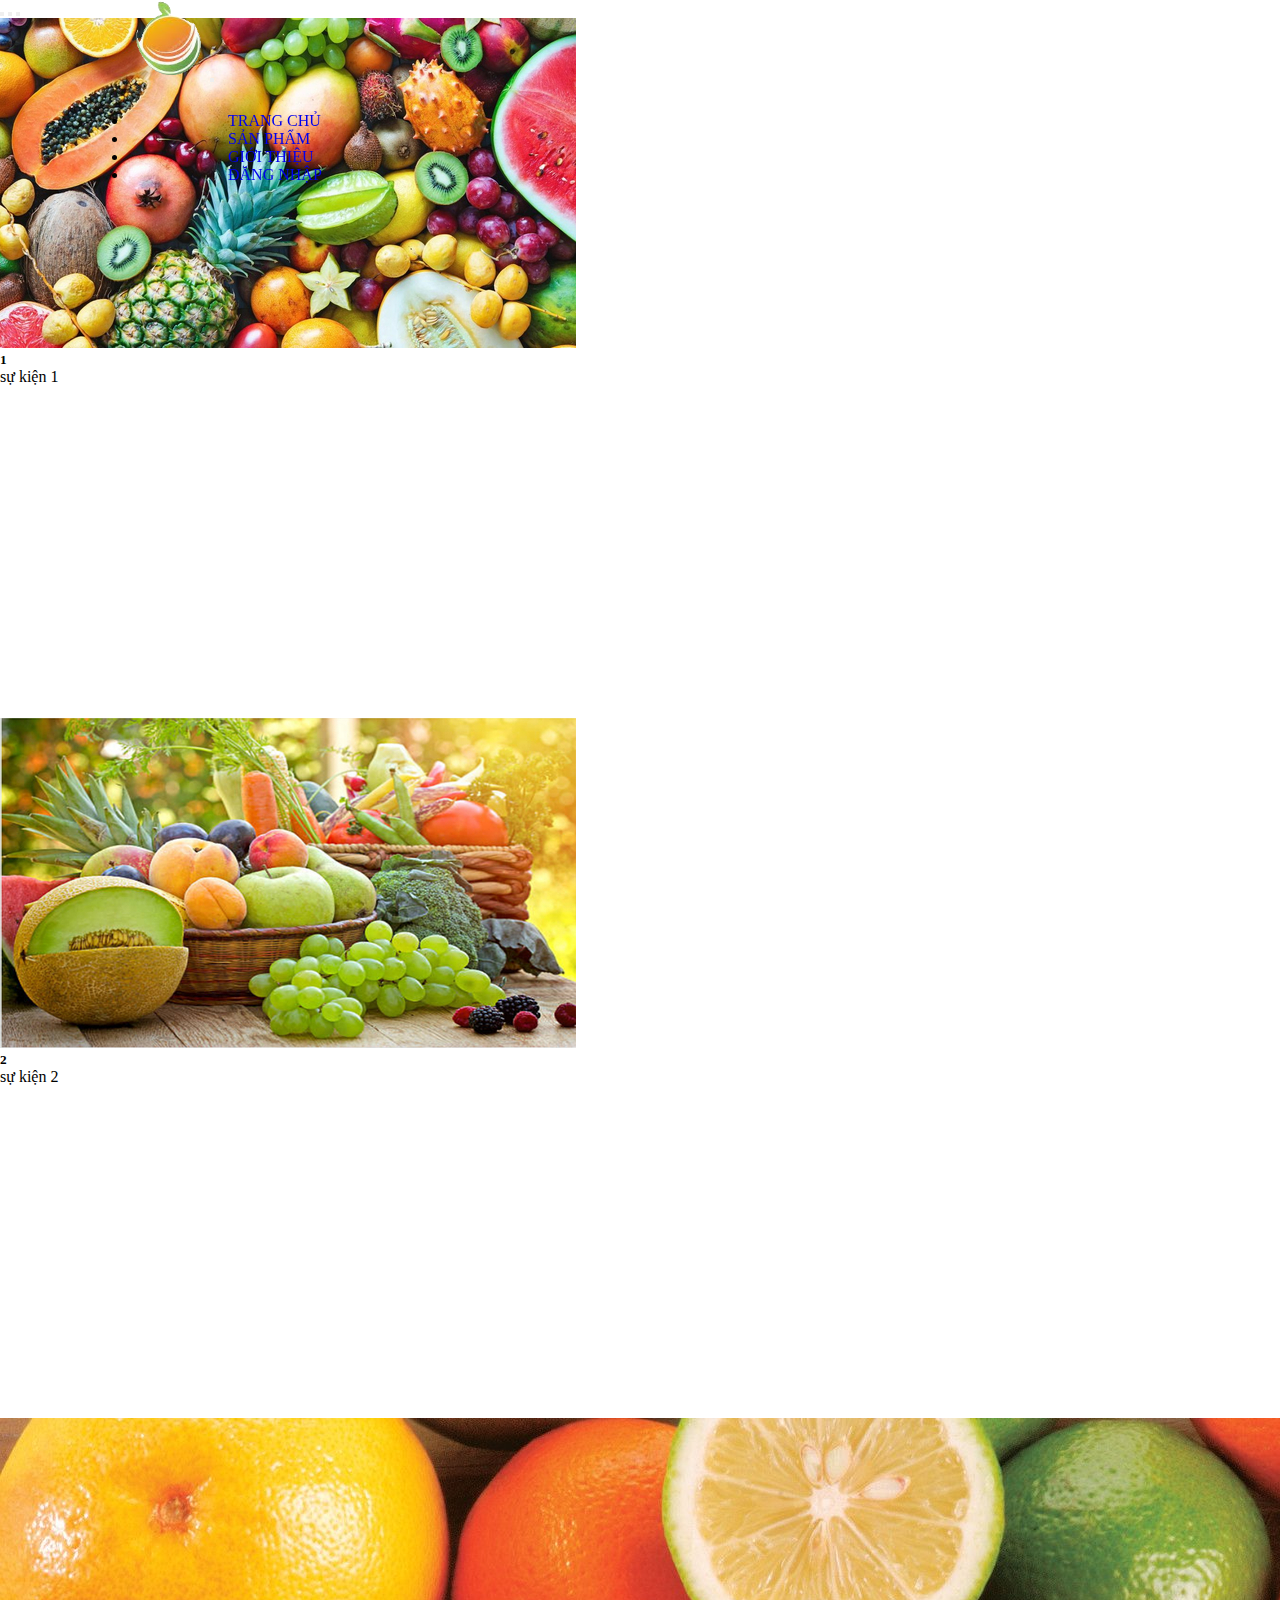
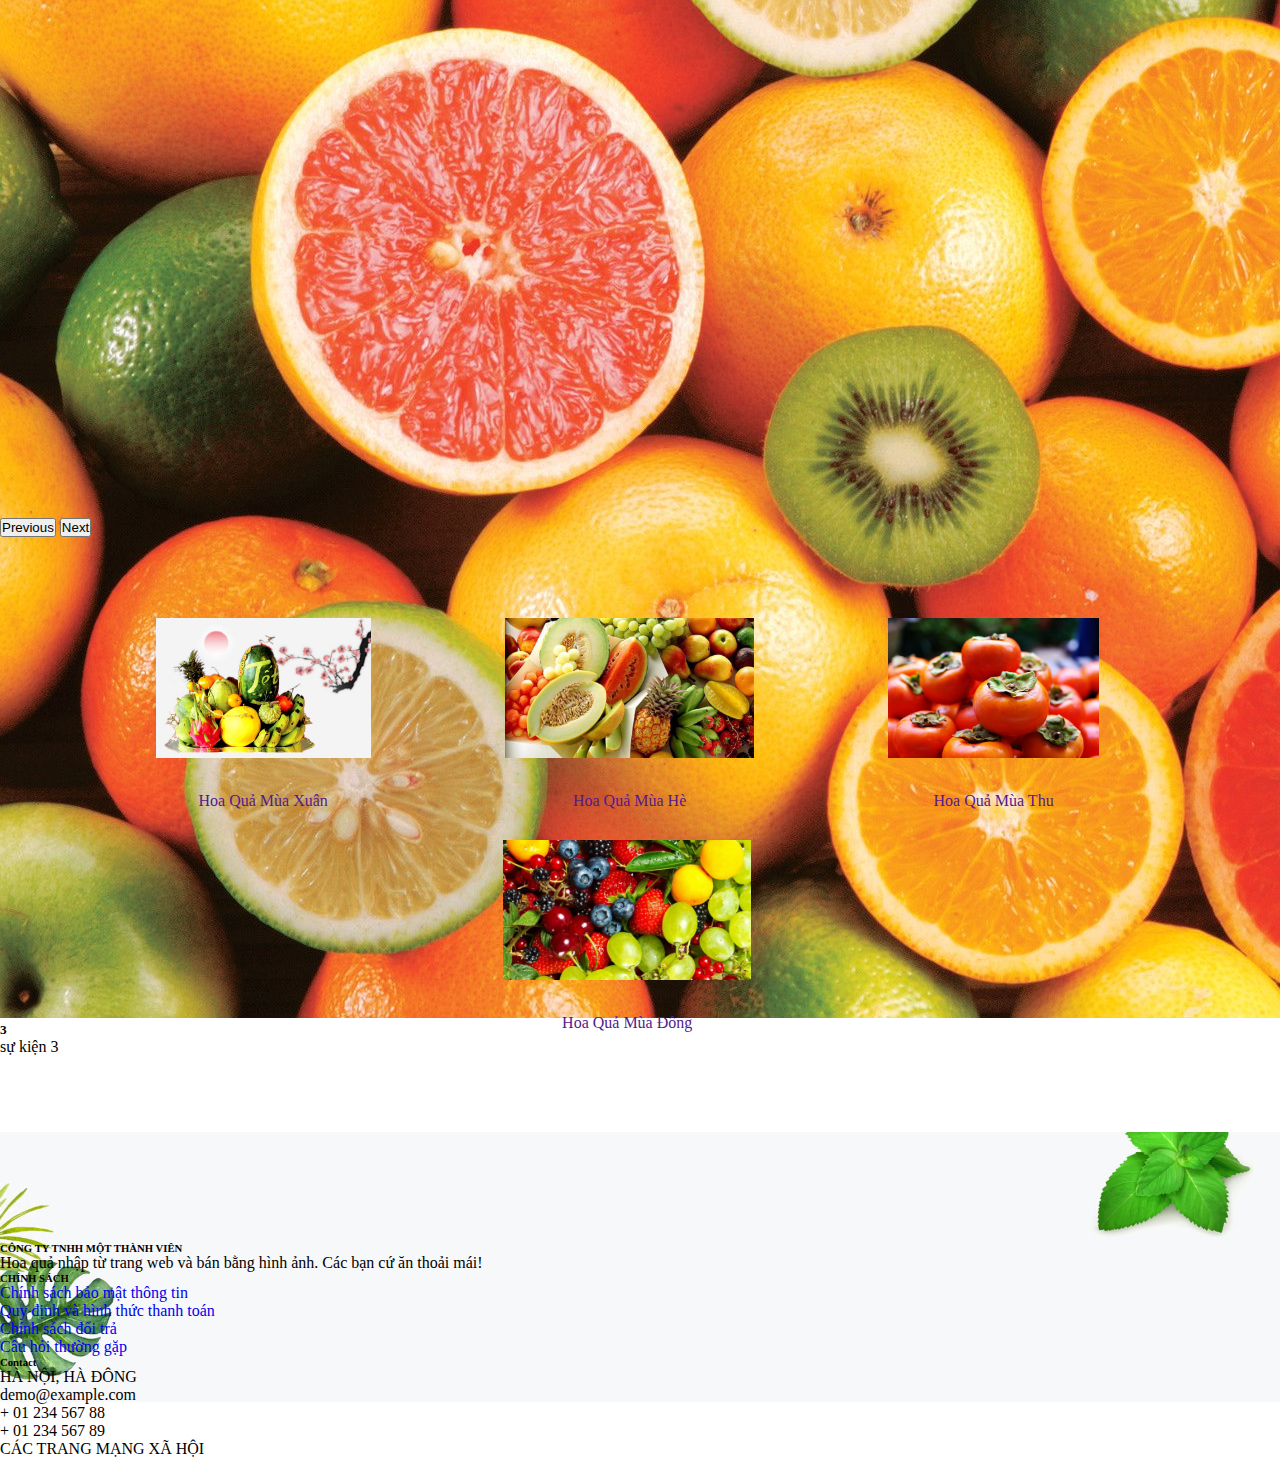
==== index.html @ 72028f64 "bt" ====
<!DOCTYPE html>
<html>
  <head>
    <meta name="viewport" content="width=device-width, initial-scale=1" />
    <!-- CSS only -->
    <link
      href="https://cdn.jsdelivr.net/npm/bootstrap@5.2.3/dist/css/bootstrap.min.css"
      rel="stylesheet"
      integrity="sha384-rbsA2VBKQhggwzxH7pPCaAqO46MgnOM80zW1RWuH61DGLwZJEdK2Kadq2F9CUG65"
      crossorigin="anonymous"
    />
    <!-- JavaScript Bundle with Popper -->
    <script
      src="https://cdn.jsdelivr.net/npm/bootstrap@5.2.3/dist/js/bootstrap.bundle.min.js"
      integrity="sha384-kenU1KFdBIe4zVF0s0G1M5b4hcpxyD9F7jL+jjXkk+Q2h455rYXK/7HAuoJl+0I4"
      crossorigin="anonymous"
    ></script>
    <link rel="stylesheet" href="/css/style.css" />
    <link
      rel="stylesheet"
      href="https://cdnjs.cloudflare.com/ajax/libs/font-awesome/6.2.1/css/all.min.css"
      integrity="sha512-MV7K8+y+gLIBoVD59lQIYicR65iaqukzvf/nwasF0nqhPay5w/9lJmVM2hMDcnK1OnMGCdVK+iQrJ7lzPJQd1w=="
      crossorigin="anonymous"
      referrerpolicy="no-referrer"
    />
  </head>
  <body>
    <!--ĐẦU-->
    <header class="top-navbar">
      <nav class="navbar navbar-expand-lg bg-light">
        <div class="container-fluid">
          <a class="navbar-brand" href="#"
            ><img src="/image/logo.jpg" style="height: 80px"
          /></a>
          <button
            class="navbar-toggler"
            type="button"
            data-bs-toggle="collapse"
            data-bs-target="#navbarNav"
            aria-controls="navbarNav"
            aria-expanded="false"
            aria-label="Toggle navigation"
          >
            <span class="navbar-toggler-icon"></span>
          </button>
          <div class="collapse navbar-collapse" id="navbarNav">
            <ul class="navbar-nav">
              <li class="nav-item">
                <a class="nav-link" aria-current="page" href="#">TRANG CHỦ</a>
              </li>
              <li class="nav-item">
                <a class="nav-link" href="/page/menu.html">SẢN PHẨM</a>
              </li>
              <li class="nav-item">
                <a class="nav-link" href="#">GIỚI THIỆU</a>
              </li>
              <li class="nav-item">
                <a class="nav-link" href="/page/register.html">ĐĂNG NHẬP</a>
              </li>
            </ul>
          </div>
        </div>
      </nav>
    </header>
    <!--giữa-->
    <div class="slide-show">
      <div
        id="carouselExampleCaptions"
        class="carousel slide"
        data-bs-ride="false"
      >
        <div class="carousel-indicators">
          <button
            type="button"
            data-bs-target="#carouselExampleCaptions"
            data-bs-slide-to="0"
            class="active"
            aria-current="true"
            aria-label="Slide 1"
          ></button>
          <button
            type="button"
            data-bs-target="#carouselExampleCaptions"
            data-bs-slide-to="1"
            aria-label="Slide 2"
          ></button>
          <button
            type="button"
            data-bs-target="#carouselExampleCaptions"
            data-bs-slide-to="2"
            aria-label="Slide 3"
          ></button>
        </div>
        <div class="carousel-inner">
          <div class="carousel-item active">
            <img
              src="/image/foody-upload-api-foody-mobile-fr-1107bd9d-210805191256.jpeg"
              class="d-block w-100"
              alt="..."
            />
            <div class="carousel-caption d-none d-md-block">
              <h5>1</h5>
              <p>sự kiện 1</p>
            </div>
          </div>
          <div class="carousel-item">
            <img
              src="/image/foody-upload-api-foody-mobile-untitled-2-jpg-181228170008.jpg"
              class="d-block w-100"
              alt="..."
            />
            <div class="carousel-caption d-none d-md-block">
              <h5>2</h5>
              <p>sự kiện 2</p>
            </div>
          </div>
          <div class="carousel-item">
            <img
              src="/image/Fruits-Wallpapers.jpg"
              class="d-block w-100"
              alt="..."
            />
            <div class="carousel-caption d-none d-md-block">
              <h5>3</h5>
              <p>sự kiện 3</p>
            </div>
          </div>
        </div>
        <button
          class="carousel-control-prev"
          type="button"
          data-bs-target="#carouselExampleCaptions"
          data-bs-slide="prev"
        >
          <span class="carousel-control-prev-icon" aria-hidden="true"></span>
          <span class="visually-hidden">Previous</span>
        </button>
        <button
          class="carousel-control-next"
          type="button"
          data-bs-target="#carouselExampleCaptions"
          data-bs-slide="next"
        >
          <span class="carousel-control-next-icon" aria-hidden="true"></span>
          <span class="visually-hidden">Next</span>
        </button>
      </div>
    </div>
    <!--sản phẩm-->
    <div class="list-container">
      <div class="menu-logo col-12 col-sm-12 col-md-6 col-lg-6 col-xl-3">
        <div>
          <img src="/image/xuan300.jpg" style="width: 100%; height: 200px" />
        </div>
        <div class="list-container-a"><a href="">Hoa Quả Mùa Xuân</a></div>
      </div>

      <div class="menu-logo col-12 col-sm-12 col-md-6 col-lg-6 col-xl-3">
        <div>
          <img src="/image/ha300.jpg" style="width: 100%; height: 200px" />
        </div>
        <div class="list-container-a"><a href="">Hoa Quả Mùa Hè</a></div>
      </div>
      <div class="menu-logo col-12 col-sm-12 col-md-6 col-lg-6 col-xl-3">
        <div>
          <img src="/image/thu300.jpg" style="width: 100%; height: 200px" />
        </div>
        <div class="list-container-a"><a href="">Hoa Quả Mùa Thu</a></div>
      </div>
      <div class="menu-logo col-12 col-sm-12 col-md-6 col-lg-6 col-xl-3">
        <div>
          <img src="/image/dong300.jpg" style="width: 100%; height: 200px" />
        </div>
        <div class="list-container-a"><a href="">Hoa Quả Mùa Đông</a></div>
      </div>
    </div>

    <!-- Footer -->
    <footer class="text-center text-lg-start bg-white text-muted">
      <!-- Section: Links  -->
      <section class="section-top">
        <div class="container text-center text-md-start mt-5">
          <!-- Grid row -->
          <div class="row mt-3">
            <!-- Grid column -->
            <div class="col-md-3 col-lg-4 col-xl-3 mx-auto mb-4">
              <!-- Content -->
              <h6 class="text-uppercase fw-bold mb-4">
                <i class="fas fa-gem me-3 text-secondary"></i>CÔNG TY TNHH MỘT
                THÀNH VIÊN
              </h6>
              <p>
                Hoa quả nhập từ trang web và bán bằng hình ảnh. Các bạn cứ ăn
                thoải mái!
              </p>
            </div>
            <!-- Grid column -->

            <!-- Grid column -->
            <div class="col-md-2 col-lg-2 col-xl-2 mx-auto mb-4">
              <!-- Links -->
              <h6 class="text-uppercase fw-bold mb-4">CHÍNH SÁCH</h6>
              <p>
                <a href="#!" class="text-reset">Chính sách bảo mật thông tin</a>
              </p>
              <p>
                <a href="#!" class="text-reset"
                  >Quy định và hình thức thanh toán</a
                >
              </p>
              <p>
                <a href="#!" class="text-reset">Chính sách đổi trả</a>
              </p>
              <p>
                <a href="#!" class="text-reset">Câu hỏi thường gặp</a>
              </p>
            </div>
            <!-- Grid column -->

            <!-- Grid column -->
            <div class="col-md-4 col-lg-3 col-xl-3 mx-auto mb-md-0 mb-4">
              <!-- Links -->
              <h6 class="text-uppercase fw-bold mb-4">Contact</h6>
              <p>
                <i class="fas fa-home me-3 text-secondary"></i> HÀ NỘI, HÀ ĐÔNG
              </p>
              <p>
                <i class="fas fa-envelope me-3 text-secondary"></i>
                demo@example.com
              </p>
              <p>
                <i class="fas fa-phone me-3 text-secondary"></i> + 01 234 567 88
              </p>
              <p>
                <i class="fas fa-print me-3 text-secondary"></i> + 01 234 567 89
              </p>
            </div>
            <!-- Grid column -->
          </div>
          <!-- Grid row -->
        </div>
      </section>
      <section
        class="d-flex justify-content-center justify-content-lg-between p-4 border-bottom"
      >
        <!-- Left -->
        <div class="me-5 d-none d-lg-block">
          <span>CÁC TRANG MẠNG XÃ HỘI</span>
        </div>
        <!-- Left -->

        <!-- Right -->
        <div>
          <a href="" class="me-4 link-secondary">
            <i class="fab fa-facebook-f"></i>
          </a>
          <a href="" class="me-4 link-secondary">
            <i class="fab fa-twitter"></i>
          </a>
          <a href="" class="me-4 link-secondary">
            <i class="fab fa-google"></i>
          </a>
          <a href="" class="me-4 link-secondary">
            <i class="fab fa-instagram"></i>
          </a>
          <a href="" class="me-4 link-secondary">
            <i class="fab fa-linkedin"></i>
          </a>
          <a href="" class="me-4 link-secondary">
            <i class="fab fa-github"></i>
          </a>
        </div>
        <!-- Right -->
      </section>
      <!-- Section: Links  -->
    </footer>
    <!-- Footer -->
    <script src="/js/index.js"></script>
  </body>
</html>
---- css/style.css ----
/*                                                 đầu trang                  */
*{
    padding: 0;
    margin: 0;
    box-sizing: border-box;
}
/* body {
    background-image: url("/image/body.jpg");
    background-size: cover;
    background-attachment: fixed;
    background-repeat: no-repeat;
    
} */
.top-navbar {
    position: fixed;
    z-index: 2;
}

.top-navbar .navbar {
    position: fixed;
    width: 100%;
    /* z-index: 100; */
}

.container-fluid{
    padding-left: 10%;
    /* background-color: orange; */
    border-radius: 0px 0px 100px 100px;
    height: 60px;
}

.nav-link {
    padding-left: 100px !important;
}

.navbar-toggler {
    margin-right: 50px;
    margin-bottom: 30px;
}

.nav-item a:hover {
    color: red;
}


/*                                  giữa trang                            */

.slide-show{
    width: 100%;
    margin: 0 auto;
}

.carousel-item ,image {
    width: 100%;
    height: 700px;
}




                                        /*menu*/
.list-container{
     width: 90%;
    /* height: 100%;  */
    margin: 4%;
    display: flex;
    /* padding: 50px; */
    justify-content: space-evenly;
   flex-wrap: wrap;
    
}

.list-container img {
    padding: 30px;
}

a:hover {
    color: red;
}
a {
    text-decoration: none
}
.list-container-a {
    display: flex;
    justify-content: center;  
}
                                         /* cuối*/
.section-top {
    background-image: url(/image/bg-footer.jpg);
    background-size: contain;
    background-position: top center;
    background-repeat: no-repeat;
    padding-top: 60px;
    margin-top: 100px;
}
.footer-container{
    width: 100%;
        height: 100%;
        margin-top: 10%;
        display: flex;
        padding: 20px;
        justify-content: space-evenly;
        border-radius: 20px 20px 0px 0px;
        box-shadow: 0px 0px 0px 5px greenyellow;
        flex-wrap: wrap;
        background-color: beige;
    
}

.footer-bot {
    width: 100%;
    height: 100%;
    display: flex;
    justify-content: center;
    font-size: 50px;
    margin-top: 50px;

}
.footer-top-text {
    width: 50%;
}

@media screen and (max-width: 800px){
    #demo {
        display: none;
    }
    
}

.row {
    padding-top: 50px;

}
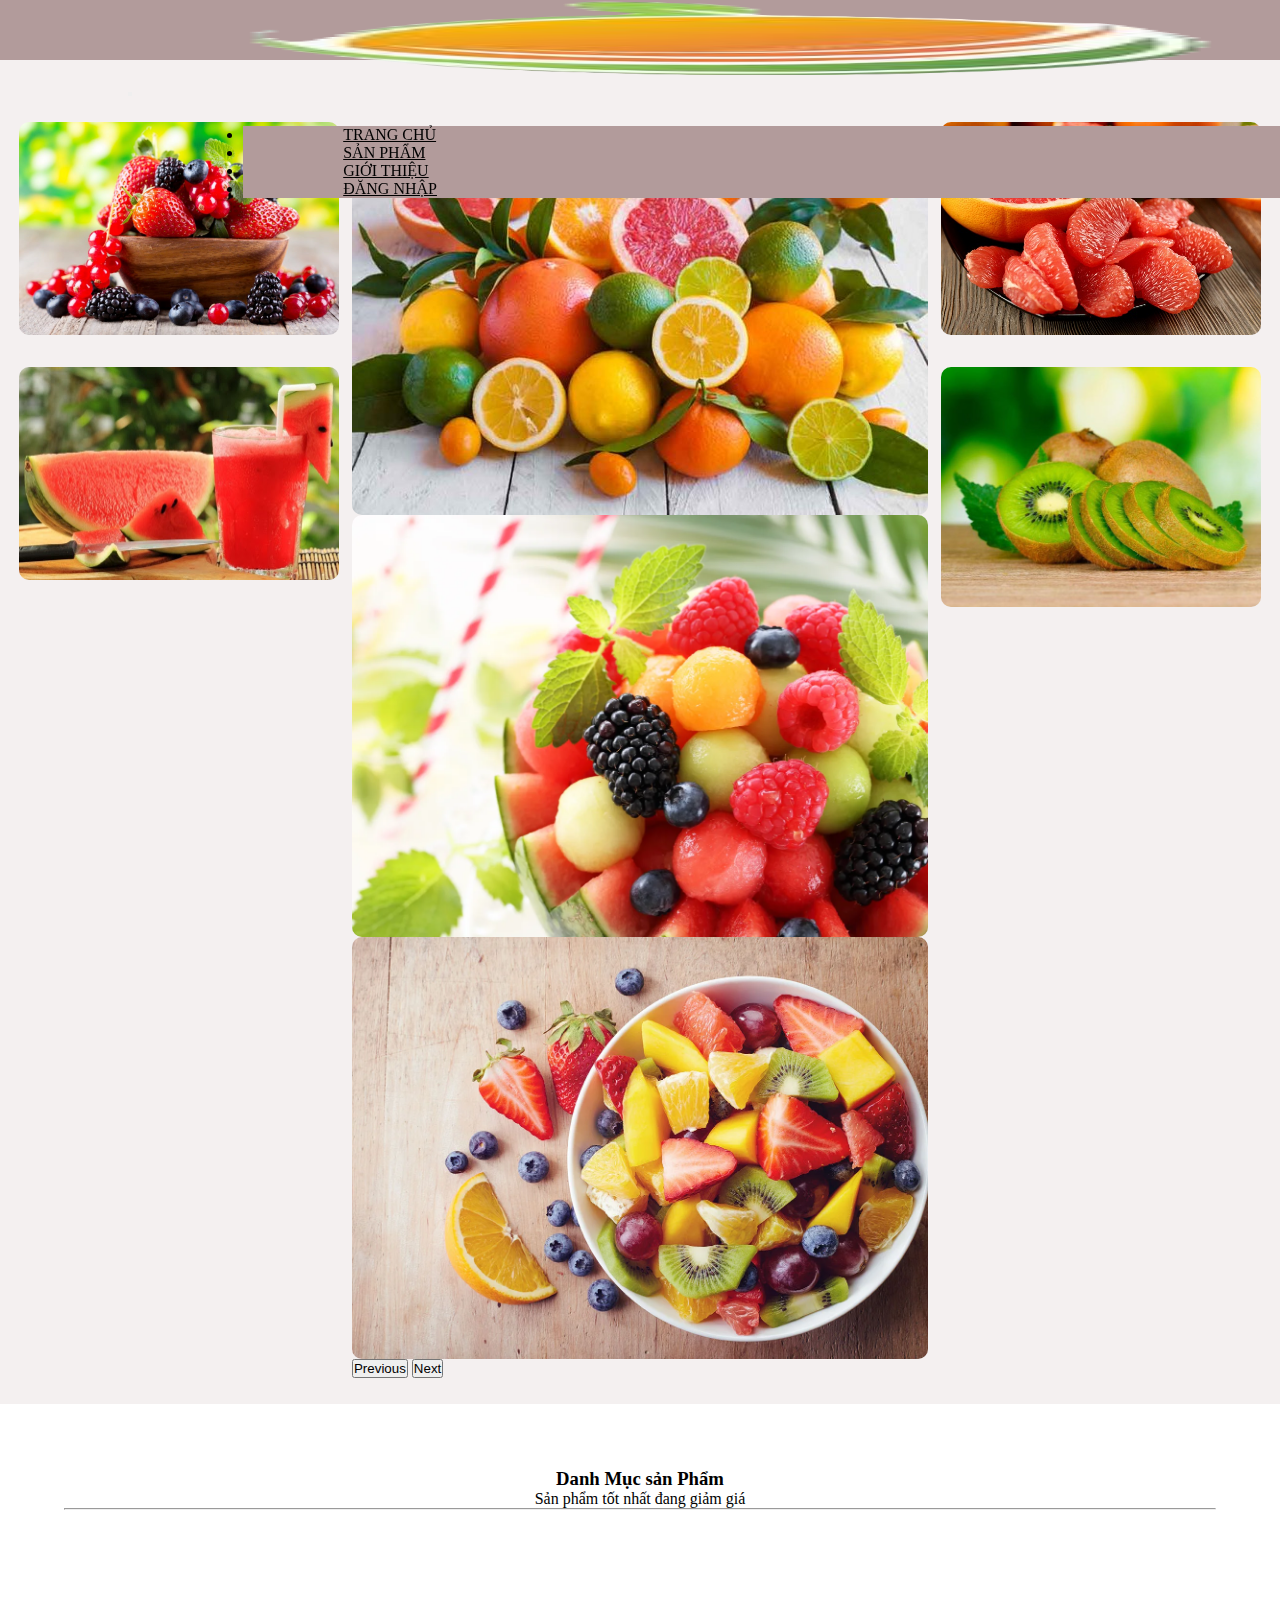
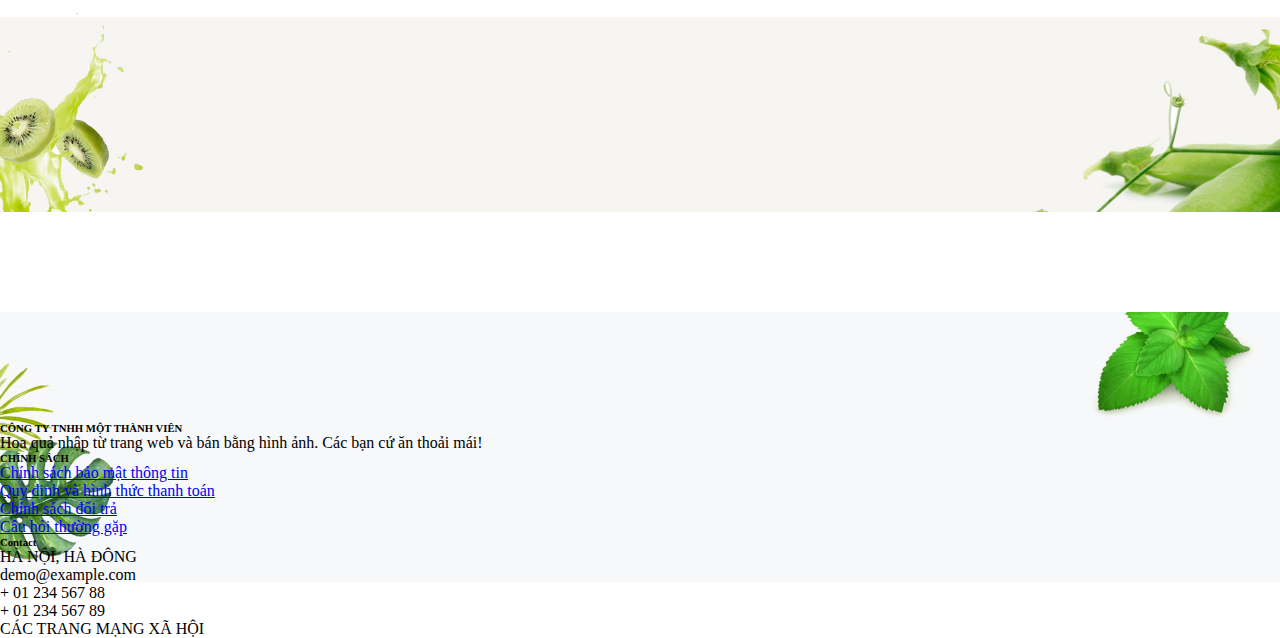
==== commit edf667e2: "update" ====
--- a/index.html
+++ b/index.html
@@ -23,6 +23,7 @@
       crossorigin="anonymous"
       referrerpolicy="no-referrer"
     />
+    <link rel="stylesheet" href="/css/menu.css">
   </head>
   <body>
     <!--ĐẦU-->
@@ -55,7 +56,7 @@
                 <a class="nav-link" href="#">GIỚI THIỆU</a>
               </li>
               <li class="nav-item">
-                <a class="nav-link" href="/page/register.html">ĐĂNG NHẬP</a>
+                <a class="nav-link" href="/page/login.html">ĐĂNG NHẬP</a>
               </li>
             </ul>
           </div>
@@ -63,128 +64,115 @@
       </nav>
     </header>
     <!--giữa-->
-    <div class="slide-show">
-      <div
-        id="carouselExampleCaptions"
-        class="carousel slide"
-        data-bs-ride="false"
-      >
-        <div class="carousel-indicators">
+
+    <div class="daicontainer">
+      <div class="daicontainer-left">
+        <div class="left-img">
+          <div class="img-product">
+            <img class="img-prd-index" src="/image/xuan300.jpg" alt="" />
+          </div>
+          <div class="content-product">
+            <h3 class="content-product-h3"><a href="">Mùa Xuân</a></h3>
+            
+          </div>
+        </div>
+         <div class="left-img">
+          <div class="img-product">
+            <img class="img-prd-index" src="/image/ha.jpg" alt="" />
+          </div>
+          <div class="content-product">
+            <h3 class="content-product-h3"><a href="">Mùa Hè</a></h3>
+            
+          </div>
+        </div>
+      </div>
+      <div class="daicontainer-mid">
+        <div
+          id="carouselExampleFade"
+          class="carousel slide carousel-fade"
+          data-bs-ride="carousel"
+        >
+          <div class="carousel-inner">
+            <div class="carousel-item active">
+              <img src="/image/slice-1.jpg" class="d-block w-100" alt="..." />
+            </div>
+            <div class="carousel-item">
+              <img src="/image/slice-2.jpg" class="d-block w-100" alt="..." />
+            </div>
+            <div class="carousel-item">
+              <img src="/image/slice-3.jpg" class="d-block w-100" alt="..." />
+            </div>
+          </div>
           <button
+            class="carousel-control-prev"
             type="button"
-            data-bs-target="#carouselExampleCaptions"
-            data-bs-slide-to="0"
-            class="active"
-            aria-current="true"
-            aria-label="Slide 1"
-          ></button>
+            data-bs-target="#carouselExampleFade"
+            data-bs-slide="prev"
+          >
+            <span class="carousel-control-prev-icon" aria-hidden="true"></span>
+            <span class="visually-hidden">Previous</span>
+          </button>
           <button
+            class="carousel-control-next"
             type="button"
-            data-bs-target="#carouselExampleCaptions"
-            data-bs-slide-to="1"
-            aria-label="Slide 2"
-          ></button>
-          <button
-            type="button"
-            data-bs-target="#carouselExampleCaptions"
-            data-bs-slide-to="2"
-            aria-label="Slide 3"
-          ></button>
-        </div>
-        <div class="carousel-inner">
-          <div class="carousel-item active">
-            <img
-              src="/image/foody-upload-api-foody-mobile-fr-1107bd9d-210805191256.jpeg"
-              class="d-block w-100"
-              alt="..."
-            />
-            <div class="carousel-caption d-none d-md-block">
-              <h5>1</h5>
-              <p>sự kiện 1</p>
-            </div>
-          </div>
-          <div class="carousel-item">
-            <img
-              src="/image/foody-upload-api-foody-mobile-untitled-2-jpg-181228170008.jpg"
-              class="d-block w-100"
-              alt="..."
-            />
-            <div class="carousel-caption d-none d-md-block">
-              <h5>2</h5>
-              <p>sự kiện 2</p>
-            </div>
-          </div>
-          <div class="carousel-item">
-            <img
-              src="/image/Fruits-Wallpapers.jpg"
-              class="d-block w-100"
-              alt="..."
-            />
-            <div class="carousel-caption d-none d-md-block">
-              <h5>3</h5>
-              <p>sự kiện 3</p>
-            </div>
-          </div>
-        </div>
-        <button
-          class="carousel-control-prev"
-          type="button"
-          data-bs-target="#carouselExampleCaptions"
-          data-bs-slide="prev"
-        >
-          <span class="carousel-control-prev-icon" aria-hidden="true"></span>
-          <span class="visually-hidden">Previous</span>
-        </button>
-        <button
-          class="carousel-control-next"
-          type="button"
-          data-bs-target="#carouselExampleCaptions"
-          data-bs-slide="next"
-        >
-          <span class="carousel-control-next-icon" aria-hidden="true"></span>
-          <span class="visually-hidden">Next</span>
-        </button>
-      </div>
-    </div>
-    <!--sản phẩm-->
-    <div class="list-container">
-      <div class="menu-logo col-12 col-sm-12 col-md-6 col-lg-6 col-xl-3">
-        <div>
-          <img src="/image/xuan300.jpg" style="width: 100%; height: 200px" />
-        </div>
-        <div class="list-container-a"><a href="">Hoa Quả Mùa Xuân</a></div>
-      </div>
-
-      <div class="menu-logo col-12 col-sm-12 col-md-6 col-lg-6 col-xl-3">
-        <div>
-          <img src="/image/ha300.jpg" style="width: 100%; height: 200px" />
-        </div>
-        <div class="list-container-a"><a href="">Hoa Quả Mùa Hè</a></div>
-      </div>
-      <div class="menu-logo col-12 col-sm-12 col-md-6 col-lg-6 col-xl-3">
-        <div>
-          <img src="/image/thu300.jpg" style="width: 100%; height: 200px" />
-        </div>
-        <div class="list-container-a"><a href="">Hoa Quả Mùa Thu</a></div>
-      </div>
-      <div class="menu-logo col-12 col-sm-12 col-md-6 col-lg-6 col-xl-3">
-        <div>
-          <img src="/image/dong300.jpg" style="width: 100%; height: 200px" />
-        </div>
-        <div class="list-container-a"><a href="">Hoa Quả Mùa Đông</a></div>
+            data-bs-target="#carouselExampleFade"
+            data-bs-slide="next"
+          >
+            <span class="carousel-control-next-icon" aria-hidden="true"></span>
+            <span class="visually-hidden">Next</span>
+          </button>
+        </div>
+      </div>
+      <div class="daicontainer-right">
+        <div class="left-img">
+          <div class="img-product">
+            <img class="img-prd-index" src="/image/thu.jpg" alt="" />
+          </div>
+          <div class="content-product">
+            <h3 class="content-product-h3"><a href="">Mùa Thu</a></h3>
+            
+          </div>
+        </div>
+        <div class="left-img">
+          <div class="img-product">
+            <img class="img-prd-index" src="/image/dong.jpg" alt="" />
+          </div>
+          <div class="content-product">
+            <h3 class="content-product-h3"><a href="">Mùa Đông</a></h3>
+            
+          </div>
+        </div>
+        
+      </div>
+    </div>
+
+    <div class="letter">
+      <h3>Danh Mục sản Phẩm</h3>
+      <p>Sản phẩm tốt nhất đang giảm giá</p>
+      <hr>
+    </div>
+
+    <div class="container-listFuirt">
+
+    </div>
+    
+    <div class="menuBot">
+      <div class="wpb_column">
+        <i class="fa-solid fa-truck-fast" style="font-size: 30px;"></i>
+        <i class="fa-solid fa-rotate-left" style="font-size: 30px;"></i>
+        <i class="fa-solid fa-gifts" style="font-size: 30px;"></i>
       </div>
     </div>
 
     <!-- Footer -->
     <footer class="text-center text-lg-start bg-white text-muted">
-      <!-- Section: Links  -->
       <section class="section-top">
         <div class="container text-center text-md-start mt-5">
-          <!-- Grid row -->
+
           <div class="row mt-3">
-            <!-- Grid column -->
+
             <div class="col-md-3 col-lg-4 col-xl-3 mx-auto mb-4">
-              <!-- Content -->
+
               <h6 class="text-uppercase fw-bold mb-4">
                 <i class="fas fa-gem me-3 text-secondary"></i>CÔNG TY TNHH MỘT
                 THÀNH VIÊN
@@ -194,11 +182,11 @@
                 thoải mái!
               </p>
             </div>
-            <!-- Grid column -->
-
-            <!-- Grid column -->
+
+
+
             <div class="col-md-2 col-lg-2 col-xl-2 mx-auto mb-4">
-              <!-- Links -->
+
               <h6 class="text-uppercase fw-bold mb-4">CHÍNH SÁCH</h6>
               <p>
                 <a href="#!" class="text-reset">Chính sách bảo mật thông tin</a>
@@ -215,11 +203,11 @@
                 <a href="#!" class="text-reset">Câu hỏi thường gặp</a>
               </p>
             </div>
-            <!-- Grid column -->
-
-            <!-- Grid column -->
+
+
+
             <div class="col-md-4 col-lg-3 col-xl-3 mx-auto mb-md-0 mb-4">
-              <!-- Links -->
+
               <h6 class="text-uppercase fw-bold mb-4">Contact</h6>
               <p>
                 <i class="fas fa-home me-3 text-secondary"></i> HÀ NỘI, HÀ ĐÔNG
@@ -235,21 +223,21 @@
                 <i class="fas fa-print me-3 text-secondary"></i> + 01 234 567 89
               </p>
             </div>
-            <!-- Grid column -->
-          </div>
-          <!-- Grid row -->
+
+          </div>
+
         </div>
       </section>
       <section
         class="d-flex justify-content-center justify-content-lg-between p-4 border-bottom"
       >
-        <!-- Left -->
+
         <div class="me-5 d-none d-lg-block">
           <span>CÁC TRANG MẠNG XÃ HỘI</span>
         </div>
-        <!-- Left -->
-
-        <!-- Right -->
+
+
+
         <div>
           <a href="" class="me-4 link-secondary">
             <i class="fab fa-facebook-f"></i>
@@ -270,11 +258,11 @@
             <i class="fab fa-github"></i>
           </a>
         </div>
-        <!-- Right -->
+
       </section>
-      <!-- Section: Links  -->
+
     </footer>
-    <!-- Footer -->
+
     <script src="/js/index.js"></script>
   </body>
 </html>
--- a/css/style.css
+++ b/css/style.css
@@ -14,14 +14,19 @@
 .top-navbar {
     position: fixed;
     z-index: 2;
+
 }
 
 .top-navbar .navbar {
     position: fixed;
     width: 100%;
     /* z-index: 100; */
-}
-
+    background-color: rgb(178, 155, 155) !important;
+}
+.navbar-nav {
+background-color: rgb(178, 155, 155);
+margin-left: 10%;
+}
 .container-fluid{
     padding-left: 10%;
     /* background-color: orange; */
@@ -31,6 +36,7 @@
 
 .nav-link {
     padding-left: 100px !important;
+    color: black;
 }
 
 .navbar-toggler {
@@ -45,45 +51,110 @@
 
 /*                                  giữa trang                            */
 
-.slide-show{
-    width: 100%;
-    margin: 0 auto;
-}
-
-.carousel-item ,image {
-    width: 100%;
-    height: 700px;
-}
 
 
 
 
                                         /*menu*/
-.list-container{
-     width: 90%;
-    /* height: 100%;  */
-    margin: 4%;
-    display: flex;
-    /* padding: 50px; */
+
+.daicontainer {
+    width: 100%;
+    height: auto;
+    background-color: rgb(244, 240, 240);
+    display: flex;
+    padding-top: 7%;
+    padding-bottom: 2%;
+
+}
+.daicontainer-left {
+    width: 25%;
+    height: auto;
+    /* background-color: red; */
+    margin-left: 1.5%;
+}
+.daicontainer-mid {
+    width: 45%;
+    height: auto;
+    /* background-color: bisque; */
+    margin-left: 1%;
+}
+.carousel-inner {
+    margin-top: 6.5%;
+    border-radius: 10px 10px 10px 10px;
+}
+.daicontainer-right {
+    width: 25%;
+    height: auto;
+    /* background-color: aquamarine; */
+    margin-left: 1%;
+}
+
+.img-prd-index {
+    width: 200%;
+    border-radius: 10px 10px 10px 10px;
+}
+.left-img {
+    width: 50%;
+    position: relative;
+    margin-top: 10%;
+}
+.content-product {
+    position: absolute;
+    bottom: 0;
+    left: 0;
+    right: 0;
+    background-color: rgb(236, 230, 218);
+    /* color: red; */
+    overflow: hidden;
+    width: 200%;
+    height: 0;
+    transition: .5s ease;
+    border-radius: 0px 0px 10px 10px;
+    
+}
+.left-img:hover .content-product {
+    height: 20%;
+}
+
+.content-product-h3 {
+   text-align: center;
+}
+
+.letter {
+    text-align: center;
+    margin: 5%;
+}
+
+.container-listFuirt {
+    display: flex;
     justify-content: space-evenly;
-   flex-wrap: wrap;
-    
-}
-
-.list-container img {
-    padding: 30px;
-}
-
-a:hover {
-    color: red;
-}
-a {
-    text-decoration: none
-}
-.list-container-a {
-    display: flex;
-    justify-content: center;  
-}
+    flex-wrap: wrap;
+}
+
+/* menu bot*/
+
+.menuBot {
+    width: 100%;
+    background-image: url(/image/footer.jpg);
+    background-size: cover;
+        /* background-attachment: fixed; */
+        /* background-repeat: no-repeat; */
+        /* display: flex; */
+       margin-top: 3%; 
+}
+.wpb_column {
+    width: 90%;
+    height: 200px;
+    text-align: center;
+    display: flex;
+    justify-content: space-evenly;
+    padding-top: 5%;
+    margin-left: 5%;
+}
+i:hover {
+    color: rgb(255, 221, 143);
+}
+
                                          /* cuối*/
 .section-top {
     background-image: url(/image/bg-footer.jpg);
--- a/css/menu.css
+++ b/css/menu.css
@@ -0,0 +1,208 @@
+*{
+    padding: 0;
+    margin: 0;
+    box-sizing: border-box;
+}
+
+.menu-container {
+    padding-top: 200px;
+    display: flex;
+   flex-wrap: wrap;
+   justify-content: center;
+}
+
+.show-product {
+    margin: 10px;
+    border-radius: 10px;
+    background-color: aliceblue;
+    position: relative;
+}
+
+.show-product:hover .content-product {
+    height: 28%;
+}
+
+img {
+    width: 100%;
+    border-radius: 10px 10px 10px 10px;
+    display: block;
+    height: auto;
+}
+
+.content-product{
+    position: absolute;
+        bottom: 0;
+        left: 0;
+        right: 0;
+        background-color: rgb(226, 211, 181);
+        overflow: hidden;
+        width: 100%;
+        height: 0;
+        transition: .5s ease;
+        border-radius: 0px 0px 10px 10px;
+}
+
+
+.content-product-h3 {
+    text-align: center;
+}
+.money {
+    display: flex;
+    justify-content: center;
+}
+
+.menu-push-shop {
+    display: flex;
+    justify-content: space-around;
+}
+
+.menu-cart {
+   position: fixed;
+   width: 100vw;
+   height: 100%;
+   background-color: rgba(0,0,0, .5);
+   z-index: 2;
+   padding-left: 30%;
+   display: none;
+}
+
+#close-shop {
+    font-size: 1.5rem;
+    float: right;
+    margin: 0.5rem 2em 0 0;
+    color: black;
+    cursor: pointer;
+}
+
+/*giỏ hàng*/
+
+.shop-cart {
+    height: 100%;
+    /* background-image: url(/image/buff.jpg); */
+    /* background-size: cover; */
+    background-color: aliceblue;
+    float: right;
+    width: 70%;
+    overflow: scroll;
+    overflow-x: hidden;
+    border-radius: 20px;
+}
+.cart {
+   margin-top: 3em;
+   width: 95%;
+   margin-left: auto;
+   margin-right: auto;
+}
+.menu-total {
+    text-align: center;
+    margin: 2em 0 2em 0;
+}
+.total-price{
+    display: block;
+    font-size: 2rem;
+}
+
+.purchase {
+    font-size: 1rem;
+        font-weight: bolder;
+        background-color: green;
+        color: white;
+        padding: 1em 2em;
+        border-radius: 10px;
+        outline: none;
+        border: none;
+        cursor: pointer;
+        margin: 2em 0 1em 0;
+}
+
+
+/*                          cart                    */
+
+tr, th {
+    text-align: center;
+    border-bottom: 2px solid black;
+    padding: 2%;
+    width: 20%;
+}
+
+tr, td {
+    padding-top: 3%;
+}
+.close-cart {
+    width: 50px;
+   margin-left: 95%;
+
+}
+.delete-cart {
+    width: 60px;
+    height: 35px;
+    border-radius: 9px;
+    background-color: rgb(254, 95, 95);
+    color: aliceblue;
+}
+
+.table-top {
+    background-image: url(/image/table-1.jpg);
+    color: aliceblue;
+}
+
+.table-bot {
+    background-color: rgb(240, 227, 202);
+}
+
+/*                              menu-register    */
+
+
+
+
+.menu-register-login {
+    margin-right: 5%;
+}
+.menu-register-use {
+    width: 15%;
+    display: flex;
+    justify-content: flex-start;
+}
+
+.fa-solid {
+    margin-right: 10px;
+}
+
+
+/*                                      shop                                        */
+
+.menu-shopping {
+    width: 50px;
+    height: 50px;
+    background-color: rgb(221, 247, 255);
+    border-radius: 50%;
+    position: fixed;
+    top: 75%;
+    left: 95%;
+    text-align: center;
+    padding-top: 0.9%;
+    padding-left: 0.5%;
+}
+
+/*                                  shop quantity                               */
+
+.edit {
+    width: 1.5%;
+    height: auto;
+    position: fixed;
+    top: 73%;
+    left: 97%;
+    background-color: red;
+    border-radius: 40%;
+}
+
+#editQuantity{
+    width:  100%;
+    height: auto;
+    color: aliceblue;
+    text-align: center;
+}
+
+.form-control {
+    margin-left: 60px;
+}